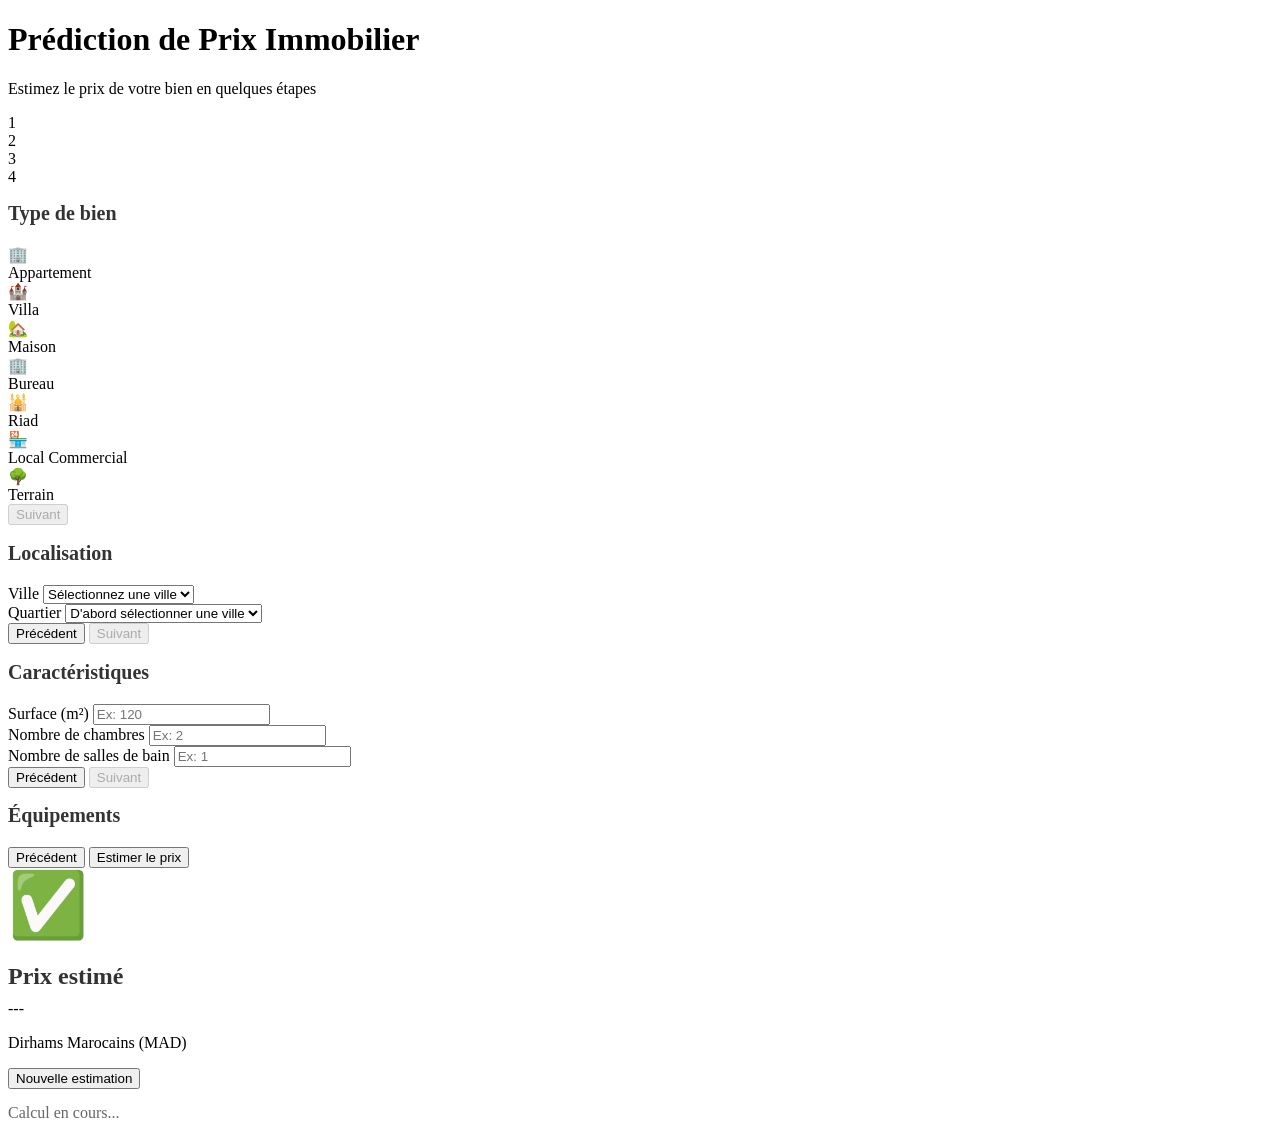
==== app/static/index.html @ 62bc1a77 "Update stylesheet and script paths in index.html" ====
<!DOCTYPE html>
<html lang="fr">
<head>
    <meta charset="UTF-8">
    <meta name="viewport" content="width=device-width, initial-scale=1.0">
    <title>Prédicteur de Prix Immobilier</title>
    <link rel="stylesheet" href="/static/css/style.css">
 
</head>
<body>
    <div class="container">
        <h1>  Prédiction de Prix Immobilier</h1>
        <p class="subtitle">Estimez le prix de votre bien en quelques étapes</p>

        <div id="error-container"></div>

        <div class="progress-bar">
            <div class="progress-step active" id="step1">1</div>
            <div class="progress-step" id="step2">2</div>
            <div class="progress-step" id="step3">3</div>
            <div class="progress-step" id="step4">4</div>
        </div>

        <!-- Étape 1: Type de bien -->
        <div class="form-section active" id="section1">
            <h2 style="margin-bottom: 20px; color: #333; font-size: 20px;">Type de bien</h2>
            <div class="type-grid">
                <div class="type-card" data-type="appartement">
                    <div class="type-icon">🏢</div>
                    <div>Appartement</div>
                </div>
                <div class="type-card" data-type="villa">
                    <div class="type-icon">🏰</div>
                    <div>Villa</div>
                </div>
                <div class="type-card" data-type="maison">
                    <div class="type-icon">🏡</div>
                    <div>Maison</div>
                </div>
                <div class="type-card" data-type="bureau">
                    <div class="type-icon">🏢</div>
                    <div>Bureau</div>
                </div>
                <div class="type-card" data-type="riad">
                    <div class="type-icon">🕌</div>
                    <div>Riad</div>
                </div>
                <div class="type-card" data-type="local_commercial">
                    <div class="type-icon">🏪</div>
                    <div>Local Commercial</div>
                </div>
                <div class="type-card" data-type="terrain">
                    <div class="type-icon">🌳</div>
                    <div>Terrain</div>
                </div>
            </div>
            <div class="btn-group">
                <button class="btn-primary" onclick="nextStep()" id="nextBtn1" disabled>Suivant</button>
            </div>
        </div>

        <!-- Étape 2: Localisation -->
        <div class="form-section" id="section2">
            <h2 style="margin-bottom: 20px; color: #333; font-size: 20px;">Localisation</h2>
            <div class="form-group">
                <label>Ville</label>
                <select id="ville" onchange="loadQuartiers()">
                    <option value="">Sélectionnez une ville</option>
                </select>
            </div>
            <div class="form-group">
                <label>Quartier</label>
                <select id="quartier" onchange="validateStep2()">
                    <option value="">D'abord sélectionner une ville</option>
                </select>
            </div>
            <div class="btn-group">
                <button class="btn-secondary" onclick="prevStep()">Précédent</button>
                <button class="btn-primary" onclick="nextStep()" id="nextBtn2" disabled>Suivant</button>
            </div>
        </div>

        <!-- Étape 3: Caractéristiques -->
        <div class="form-section" id="section3">
            <h2 style="margin-bottom: 20px; color: #333; font-size: 20px;">Caractéristiques</h2>
            <div class="form-group">
                <label>Surface (m²)</label>
                <input type="number" id="surface" min="1" placeholder="Ex: 120">
            </div>
            <div class="form-group" id="chambresGroup">
                <label>Nombre de chambres</label>
                <input type="number" id="nombre_de_chambres" min="0" placeholder="Ex: 2">
            </div>
            <div class="form-group" id="sallesGroup">
                <label>Nombre de salles de bain</label>
                <input type="number" id="nombre_de_salles_de_bain" min="0" placeholder="Ex: 1">
            </div>
            <div class="btn-group">
                <button class="btn-secondary" onclick="prevStep()">Précédent</button>
                <button class="btn-primary" onclick="nextStep()" id="nextBtn3" disabled>Suivant</button>
            </div>
        </div>

        <!-- Étape 4: Équipements -->
        <div class="form-section" id="section4">
            <h2 style="margin-bottom: 20px; color: #333; font-size: 20px;">Équipements</h2>
            <div id="equipements"></div>
            <div class="btn-group">
                <button class="btn-secondary" onclick="prevStep()">Précédent</button>
                <button class="btn-primary" onclick="predict()">Estimer le prix</button>
            </div>
        </div>

        <!-- Résultat -->
        <div class="result-card" id="result">
            <div style="font-size: 64px; margin-bottom: 20px;">✅</div>
            <h2 style="color: #333; margin-bottom: 10px;">Prix estimé</h2>
            <div class="price-display" id="priceDisplay">---</div>
            <p class="price-label">Dirhams Marocains (MAD)</p>
            <button class="btn-primary" onclick="reset()" style="max-width: 300px; margin: 0 auto;">Nouvelle estimation</button>
        </div>

        <!-- Loading -->
        <div class="loading hidden" id="loading">
            <div class="spinner"></div>
            <p style="margin-top: 15px; color: #666;">Calcul en cours...</p>
        </div>
    </div>

    <!-- Chargez le fichier data.js généré -->
    <script src="/static/data/data.js"></script>
    <script src="/static/js/script.js"></script>
</body>
</html>
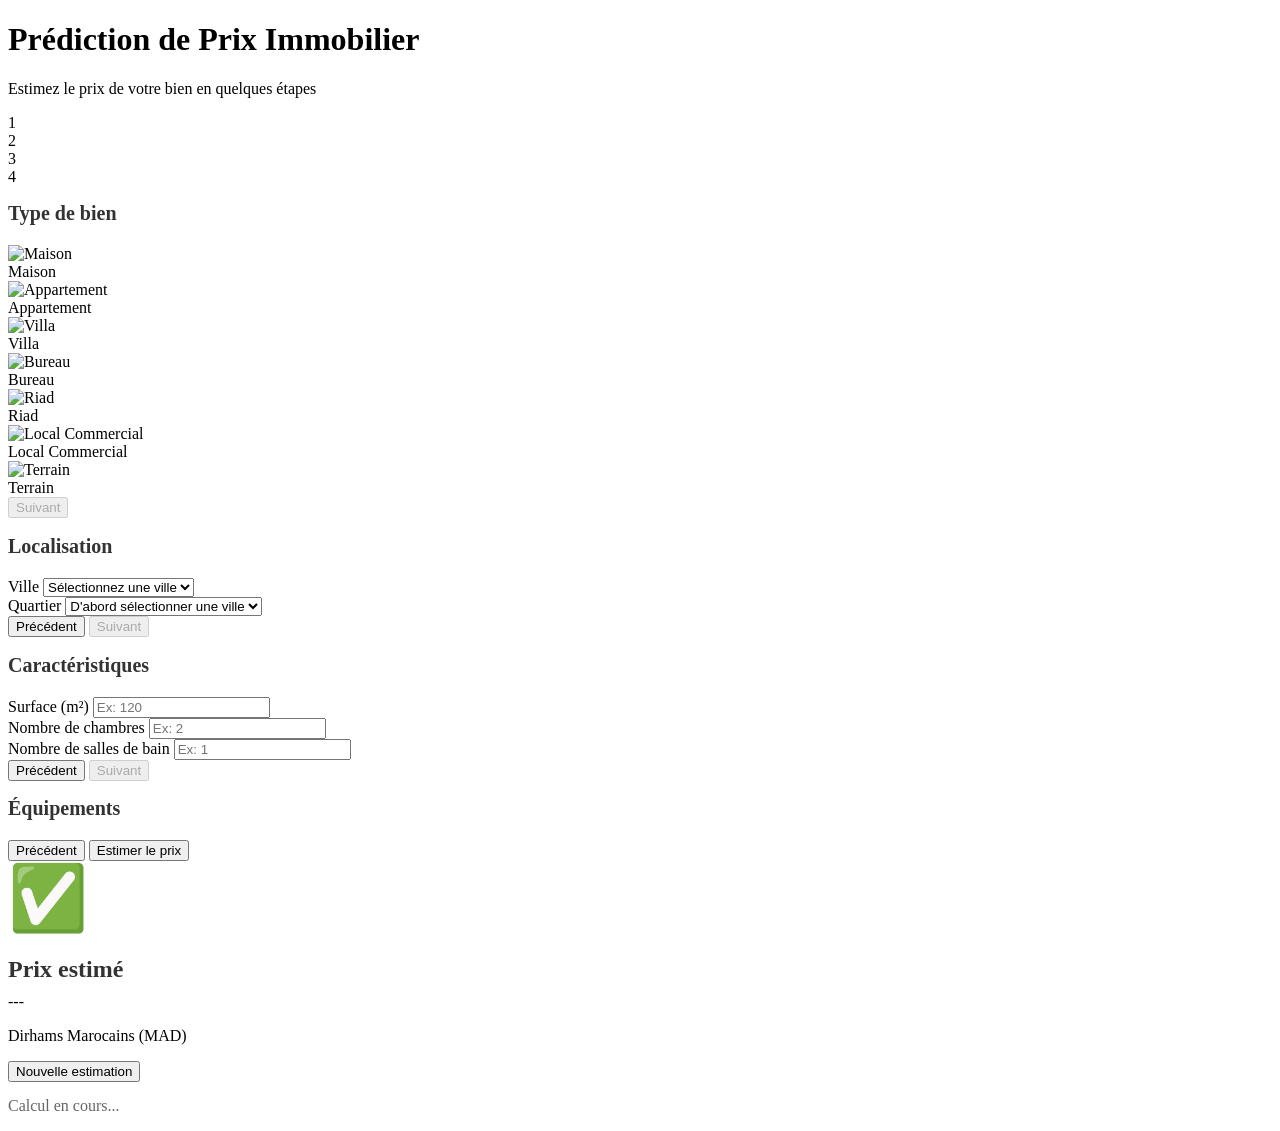
==== commit 6f489078: "Merge deac5a751bbabb2ac1d43c60bc2244eee32db0b2 into b2295c51ae569c6b613fe138ae061ea5b9d442ef" ====
--- a/app/static/index.html
+++ b/app/static/index.html
@@ -25,33 +25,33 @@
         <div class="form-section active" id="section1">
             <h2 style="margin-bottom: 20px; color: #333; font-size: 20px;">Type de bien</h2>
             <div class="type-grid">
+                <div class="type-card" data-type="maison">
+                    <img src="/static/images/maison.jpg" alt="Maison" class="type-image">
+                    <div class="type-label">Maison</div>
+                </div>
                 <div class="type-card" data-type="appartement">
-                    <div class="type-icon">🏢</div>
-                    <div>Appartement</div>
+                    <img src="/static/images/appartement.jpg" alt="Appartement" class="type-image">
+                    <div class="type-label">Appartement</div>
                 </div>
                 <div class="type-card" data-type="villa">
-                    <div class="type-icon">🏰</div>
-                    <div>Villa</div>
-                </div>
-                <div class="type-card" data-type="maison">
-                    <div class="type-icon">🏡</div>
-                    <div>Maison</div>
+                    <img src="/static/images/villa.jpg" alt="Villa" class="type-image">
+                    <div class="type-label">Villa</div>
                 </div>
                 <div class="type-card" data-type="bureau">
-                    <div class="type-icon">🏢</div>
-                    <div>Bureau</div>
+                    <img src="/static/images/bureau.jpg" alt="Bureau" class="type-image">
+                    <div class="type-label">Bureau</div>
                 </div>
                 <div class="type-card" data-type="riad">
-                    <div class="type-icon">🕌</div>
-                    <div>Riad</div>
+                    <img src="/static/images/riad.jpg" alt="Riad" class="type-image">
+                    <div class="type-label">Riad</div>
                 </div>
                 <div class="type-card" data-type="local_commercial">
-                    <div class="type-icon">🏪</div>
-                    <div>Local Commercial</div>
+                    <img src="/static/images/local.jpg" alt="Local Commercial" class="type-image">
+                    <div class="type-label">Local Commercial</div>
                 </div>
                 <div class="type-card" data-type="terrain">
-                    <div class="type-icon">🌳</div>
-                    <div>Terrain</div>
+                    <img src="/static/images/terrain.jpg" alt="Terrain" class="type-image">
+                    <div class="type-label">Terrain</div>
                 </div>
             </div>
             <div class="btn-group">
@@ -128,7 +128,7 @@
     </div>
 
     <!-- Chargez le fichier data.js généré -->
-    <script src="/static/data/data.js"></script>
+    <script src="/static/js/data.js"></script>
     <script src="/static/js/script.js"></script>
 </body>
-</html>
+</html>
